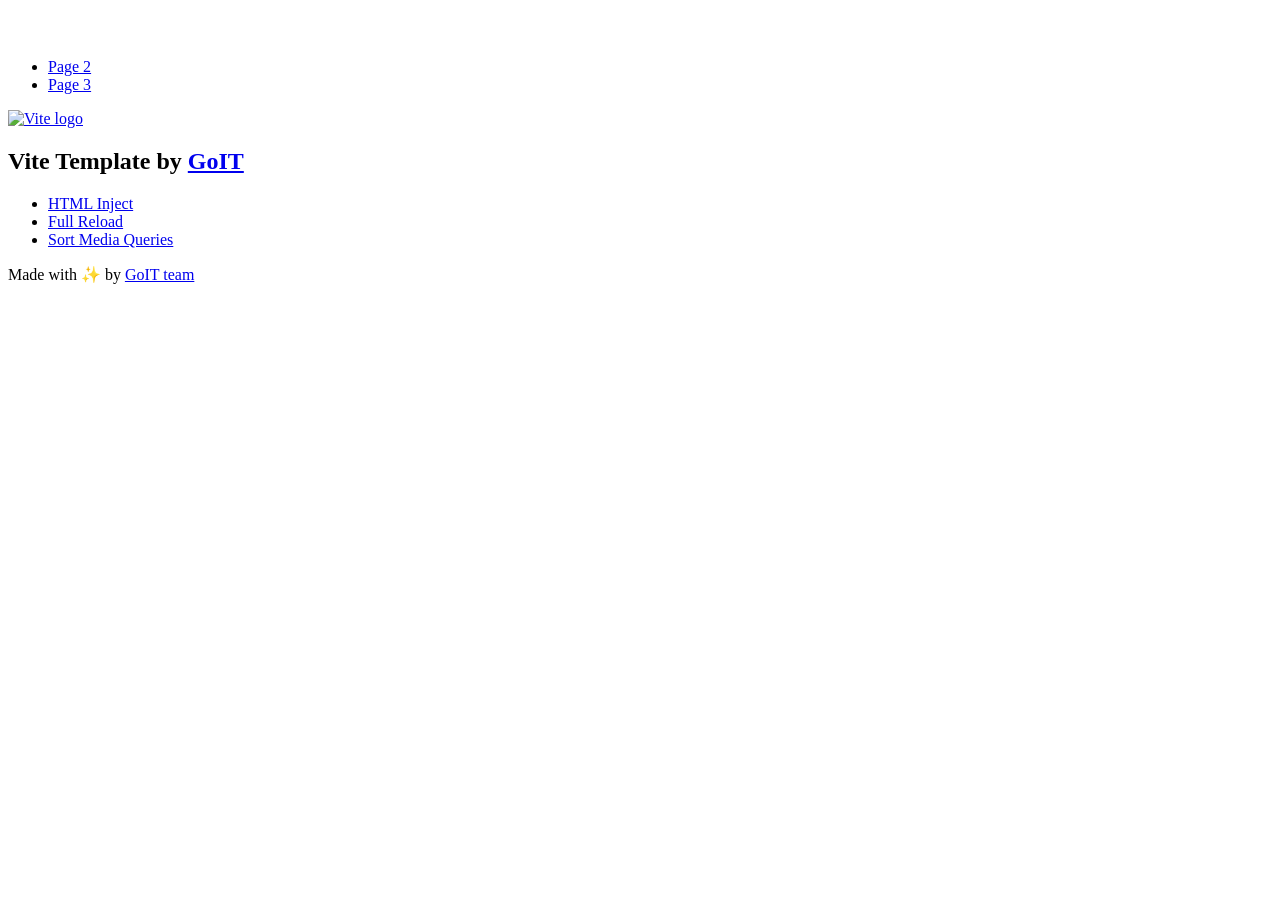
==== index.html @ ba7ef62f "Deploying to gh-pages from @ anna-gri7/goit-js-hw-10@d5741a283d90c2666d4f4047c3f7b836e5cbd548 🚀" ====
<!DOCTYPE html>
<html lang="en">
  <head>
    <meta charset="UTF-8" />
    <link rel="icon" type="image/svg+xml" href="/vanilla-app-template/favicon.svg" />
    <meta name="viewport" content="width=device-width, initial-scale=1.0" />
    <title>Vanilla App Template</title>
    <script type="module" crossorigin src="/vanilla-app-template/index.js"></script>
    <link rel="stylesheet" crossorigin href="/vanilla-app-template/assets/styles-DvPDDfy5.css">
  </head>
  <body>
    <header class="header">
  <div class="container">
    <nav class="nav">
      <a class="nav-logo" href="./index.html" aria-label="Site logo">
        <svg class="nav-logo-icon" width="100" height="30">
          <use href="/vanilla-app-template/assets/sprite-E8vg0sBb.svg#logo"></use>
        </svg>
      </a>
      <ul class="nav-list">
        <li class="nav-item">
          <a class="nav-link {=$highlight-act}" href="./page-2.html">Page 2</a>
        </li>
        <li class="nav-item">
          <a class="nav-link {=$highlight-curr}" href="./page-3.html">Page 3</a>
        </li>
      </ul>
    </nav>
  </div>
</header>


    <main>
      <!-- Loads the specified .html file -->
      <section class="vite-promo">
  <div class="container">
    <div class="vite-promo-thumb">
      <a
        class="vite-promo-link"
        href="https://vitejs.dev/"
        target="_blank"
        rel="noopener noreferrer"
        aria-label="Link to Vite official website"
        title="Vite.js  build tool"
      >
        <!-- Path to images as from index.html file -->
        <img
          class="pic"
          src="/vanilla-app-template/assets/vite-logo-9o_aqrTe.png"
          alt="Vite logo"
          width="640"
          height="640"
        />
      </a>
    </div>
    <h1 class="main-title">
      <span class="main-title-gradient">Vite</span>
      Template by
      <a
        class="main-title-link"
        href="https://github.com/goitacademy/vanilla-app-template"
        target="_blank"
        rel="noopener noreferrer"
      >
        GoIT
      </a>
    </h1>
  </div>
</section>

      <article class="badges">
  <div class="container">
    <ul class="badges-list">
      <li class="badges-item">
        <a
          class="badges-link"
          href="https://www.npmjs.com/package/vite-plugin-html-inject"
          target="_blank"
          rel="noopener noreferrer"
        >
          HTML Inject
        </a>
      </li>
      <li class="badges-item">
        <a
          class="badges-link"
          href="https://www.npmjs.com/package/vite-plugin-full-reload"
          target="_blank"
          rel="noopener noreferrer"
        >
          Full Reload
        </a>
      </li>
      <li class="badges-item">
        <a
          class="badges-link"
          href="https://www.npmjs.com/package/postcss-sort-media-queries"
          target="_blank"
          rel="noopener noreferrer"
        >
          Sort Media Queries
        </a>
      </li>
    </ul>
  </div>
</article>

    </main>

    <footer class="footer">
  <div class="container">
    <p class="footer-desc">
      Made with ✨ by
      <a
        class="footer-link"
        href="https://goit.global/ua/"
        target="_blank"
        rel="noopener noreferrer"
      >
        GoIT team
      </a>
    </p>
  </div>
</footer>


  </body>
</html>
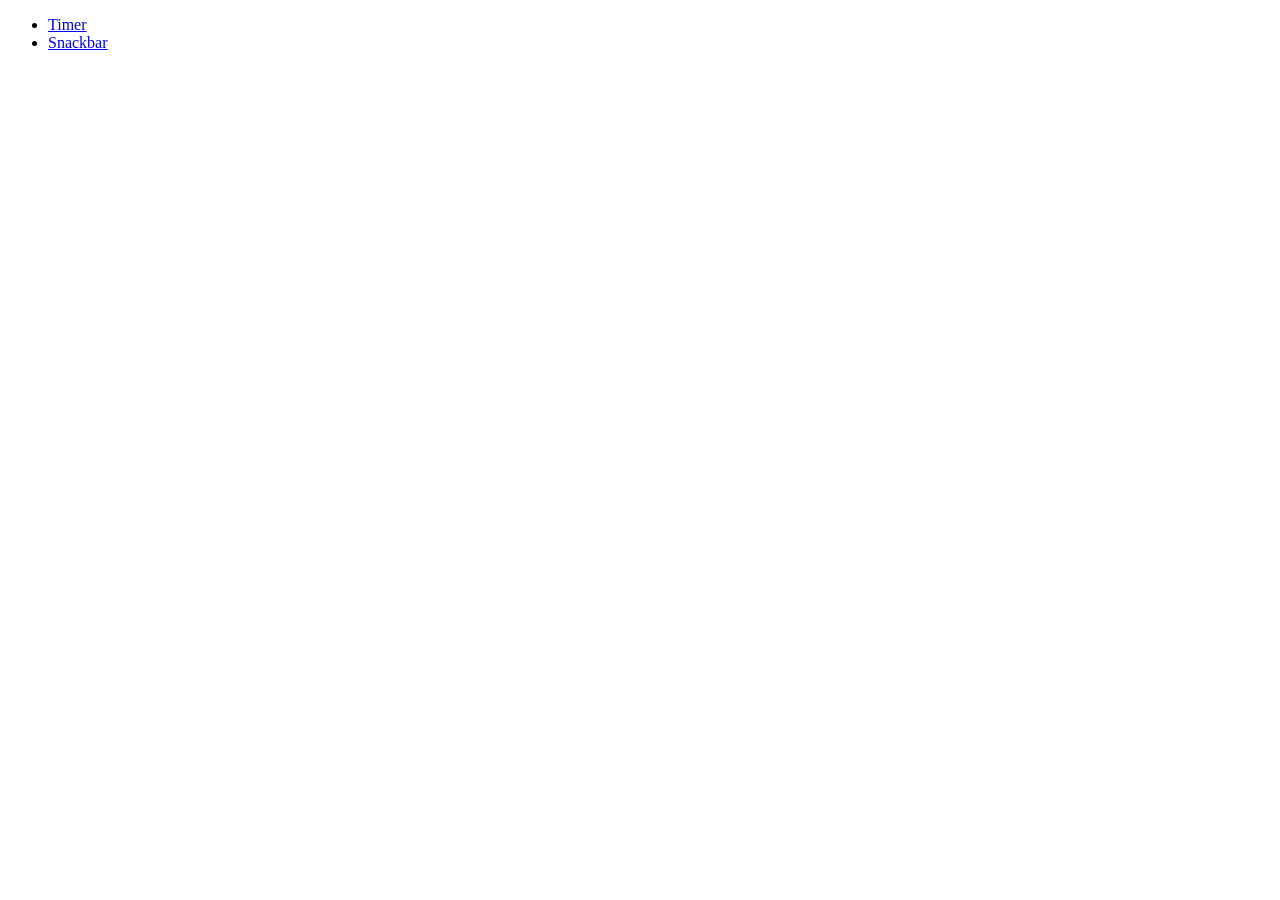
==== commit 10d82d2a: "Deploying to gh-pages from @ anna-gri7/goit-js-hw-10@863becace7b139fd53083fd5032216ee8896a436 🚀" ====
--- a/index.html
+++ b/index.html
@@ -1,128 +1,32 @@
-<!DOCTYPE html>
+<!doctype html>
 <html lang="en">
   <head>
     <meta charset="UTF-8" />
-    <link rel="icon" type="image/svg+xml" href="/vanilla-app-template/favicon.svg" />
+    <link rel="icon" type="image/svg+xml" href="/goit-js-hw-10/favicon.svg" />
     <meta name="viewport" content="width=device-width, initial-scale=1.0" />
     <title>Vanilla App Template</title>
-    <script type="module" crossorigin src="/vanilla-app-template/index.js"></script>
-    <link rel="stylesheet" crossorigin href="/vanilla-app-template/assets/styles-DvPDDfy5.css">
+    <link rel="stylesheet" crossorigin href="/goit-js-hw-10/assets/styles-EsS85zx7.css">
   </head>
   <body>
     <header class="header">
-  <div class="container">
-    <nav class="nav">
-      <a class="nav-logo" href="./index.html" aria-label="Site logo">
-        <svg class="nav-logo-icon" width="100" height="30">
-          <use href="/vanilla-app-template/assets/sprite-E8vg0sBb.svg#logo"></use>
-        </svg>
-      </a>
-      <ul class="nav-list">
-        <li class="nav-item">
-          <a class="nav-link {=$highlight-act}" href="./page-2.html">Page 2</a>
-        </li>
-        <li class="nav-item">
-          <a class="nav-link {=$highlight-curr}" href="./page-3.html">Page 3</a>
-        </li>
-      </ul>
-    </nav>
-  </div>
-</header>
+      <div class="container">
+       
+          <ul class="nav-list">
+            <li class="nav-item">
+              <a class="nav-link {=$highlight-act}" href="./1-timer.html"
+                >Timer</a
+              >
+            </li>
+            <li class="nav-item">
+              <a class="nav-link {=$highlight-curr}" href="./2-snackbar.html"
+                >Snackbar</a
+              >
+            </li>
+          </ul>
+        </nav>
+      </div>
+    </header>
 
-
-    <main>
-      <!-- Loads the specified .html file -->
-      <section class="vite-promo">
-  <div class="container">
-    <div class="vite-promo-thumb">
-      <a
-        class="vite-promo-link"
-        href="https://vitejs.dev/"
-        target="_blank"
-        rel="noopener noreferrer"
-        aria-label="Link to Vite official website"
-        title="Vite.js  build tool"
-      >
-        <!-- Path to images as from index.html file -->
-        <img
-          class="pic"
-          src="/vanilla-app-template/assets/vite-logo-9o_aqrTe.png"
-          alt="Vite logo"
-          width="640"
-          height="640"
-        />
-      </a>
-    </div>
-    <h1 class="main-title">
-      <span class="main-title-gradient">Vite</span>
-      Template by
-      <a
-        class="main-title-link"
-        href="https://github.com/goitacademy/vanilla-app-template"
-        target="_blank"
-        rel="noopener noreferrer"
-      >
-        GoIT
-      </a>
-    </h1>
-  </div>
-</section>
-
-      <article class="badges">
-  <div class="container">
-    <ul class="badges-list">
-      <li class="badges-item">
-        <a
-          class="badges-link"
-          href="https://www.npmjs.com/package/vite-plugin-html-inject"
-          target="_blank"
-          rel="noopener noreferrer"
-        >
-          HTML Inject
-        </a>
-      </li>
-      <li class="badges-item">
-        <a
-          class="badges-link"
-          href="https://www.npmjs.com/package/vite-plugin-full-reload"
-          target="_blank"
-          rel="noopener noreferrer"
-        >
-          Full Reload
-        </a>
-      </li>
-      <li class="badges-item">
-        <a
-          class="badges-link"
-          href="https://www.npmjs.com/package/postcss-sort-media-queries"
-          target="_blank"
-          rel="noopener noreferrer"
-        >
-          Sort Media Queries
-        </a>
-      </li>
-    </ul>
-  </div>
-</article>
-
-    </main>
-
-    <footer class="footer">
-  <div class="container">
-    <p class="footer-desc">
-      Made with ✨ by
-      <a
-        class="footer-link"
-        href="https://goit.global/ua/"
-        target="_blank"
-        rel="noopener noreferrer"
-      >
-        GoIT team
-      </a>
-    </p>
-  </div>
-</footer>
-
-
+    <main></main>
   </body>
 </html>
